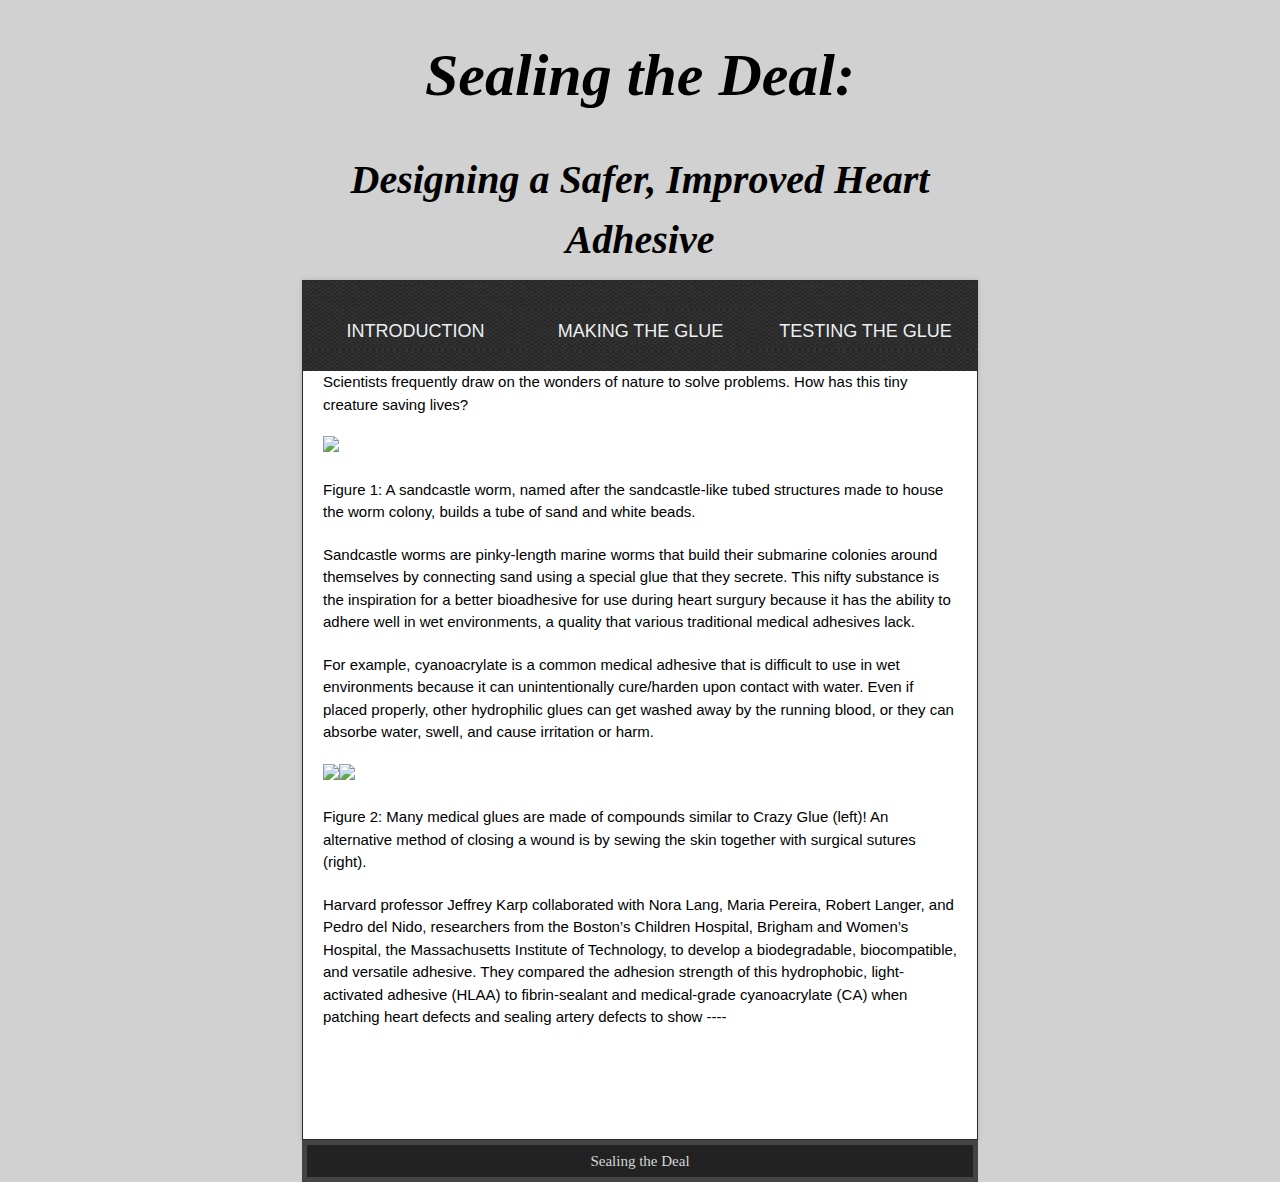
==== index.html @ 5abc3428 "Update index.html" ====
<!doctype html>
<!-- The Time Machine GitHub pages theme was designed and developed by Jon Rohan, on Feb 7, 2012. -->
<!-- Follow him for fun. http://twitter.com/jonrohan. Tail his code on http://github.com/jonrohan -->
<html>
<head>
  <meta charset="utf-8">
  <meta http-equiv="X-UA-Compatible" content="IE=edge,chrome=1">

  <link rel="stylesheet" href="stylesheets/stylesheet.css" media="screen"/>
  <link rel="stylesheet" href="stylesheets/pygment_trac.css"/>
  <script type="text/javascript" src="https://ajax.googleapis.com/ajax/libs/jquery/1.7.1/jquery.min.js"></script>
  <script type="text/javascript" src="javascripts/script.js"></script>

  <title>Sealing the Deal: Designing a Safer, Improved Heart Adhesive</title>
  <meta name="description" content="">

  <meta name="viewport" content="width=device-width,initial-scale=1">

</head>

<body>
  <div class="wrapper">
    <header>
      <h1 class="title">Sealing the Deal: </h1>
<h2 class="title">Designing a Safer, Improved Heart Adhesive </h2>
    </header>
    <div id="container">
      <p class="tagline"></p>
      <NAV>
			<UL>
			<LI><A href="index.html"><P>Introduction</P></A></LI>
			<LI><A href="makingglue.html"><P>Making the Glue</P></A></LI>
			<LI><A href="testing.html"><P>Testing the Glue</P></A></LI>
			</UL>
		</NAV>
      <div id="main" role="main">
      <!-- <div class="download-bar">
        <div class="inner">
          <a href="https://github.com/mleblanc97" class="code">View mleblanc97.github.io on GitHub</a> 
        </div>
        <span class="blc"></span><span class="trc"></span>
        </div> -->
        <article class="markdown-body">
          <p>Scientists frequently draw on the wonders of nature to solve problems. How has this tiny creature saving lives? 
          </p>
          <p><img src="images/sandcastleworm.JPG"/>
          </p>
          <p>Figure 1: A sandcastle worm, named after the sandcastle-like tubed structures made to house the worm colony, builds a tube of sand and white beads. </p>
          <p>Sandcastle worms are pinky-length marine worms that build their submarine colonies around themselves by connecting sand using a special glue that they secrete. This nifty substance is the inspiration for a better bioadhesive for use during heart surgury because it has the ability to adhere well in wet environments, a quality that various traditional medical adhesives lack.
          </p>
          <p>For example, cyanoacrylate is a common medical adhesive that is difficult to use in wet environments because it can unintentionally cure/harden upon contact with water. Even if placed properly, other hydrophilic glues can get washed away by the running blood, or they can absorbe water, swell, and cause irritation or harm. 
          </p>
          <p><img src="superglue.jpg"/><img src="images/sutures.JPG"/>
          </p>
          <p>Figure 2: Many medical glues are made of compounds similar to Crazy Glue (left)! An alternative method of closing a wound is by sewing the skin together with surgical sutures (right). </p> 
          <p>Harvard professor Jeffrey Karp collaborated with Nora Lang, Maria Pereira, Robert Langer, and Pedro del Nido, researchers from the Boston’s Children Hospital, Brigham and Women’s Hospital, the Massachusetts Institute of Technology, to develop a biodegradable, biocompatible, and versatile adhesive. They compared the adhesion strength of this hydrophobic, light-activated adhesive (HLAA) to fibrin-sealant and medical-grade cyanoacrylate (CA) when patching heart defects and sealing artery defects to show ----
          
          </p>
        </article>
      </div>
    </div>
    <footer>
     <div class="owner">

      <!-- <p><a href="https://github.com/mleblanc97" class="avatar"><img src="https://0.gravatar.com/avatar/e0547997517ace6b1f3788b98eeebf70?d=https%3A%2F%2Fidenticons.github.com%2Ff13aff1618289fd50ce2dd162e9c17f6.png&amp;r=x&amp;s=60" width="48" height="48"/></a>View <a href="https://github.com/mleblanc97">mleblanc97</a> on <a href="https://www.github.com">GitH
      ub</a></p>-->
      <p> Sealing the Deal </p>

      </div>
      <!--<div class="creds">
        <small>This page generated using <a href="http://pages.github.com/">GitHub Pages</a><br/>theme by <a href="https://twitter.com/jonrohan/">Jon Rohan</a></small>
      </div>-->
    </footer>
  </div>
  <div class="current-section">
    <a href="#top">Scroll to top</a>
    <a href="https://github.com/mleblanc97/mleblanc97.github.io/tarball/master" class="tar">tar</a><a href="https://github.com/mleblanc97/mleblanc97.github.io/zipball/master" class="zip">zip</a><a href="" class="code">source code</a>
    <p class="name"></p>
  </div>

  
</body>
</html>
---- stylesheets/stylesheet.css ----
/* http://meyerweb.com/eric/tools/css/reset/
   v2.0 | 20110126
   License: none (public domain)
*/

html, body, div, span, applet, object, iframe,
h1, h2, h3, h4, h5, h6, p, blockquote, pre,
a, abbr, acronym, address, big, cite, code,
del, dfn, em, img, ins, kbd, q, s, samp,
small, strike, strong, sub, tt, var,
b, u, i, center,
dl, dt, dd, ol, ul, li,
fieldset, form, label, legend,
table, caption, tbody, tfoot, thead, tr, th, td,
article, aside, canvas, details, embed,
figure, figcaption, footer, header, hgroup,
menu, nav, output, ruby, section, summary,
time, mark, audio, video {
  margin: 0;
  padding: 0;
  border: 0;
  font-size: 100%;
  font: inherit;
  vertical-align: baseline;
}
/* HTML5 display-role reset for older browsers */
article, aside, details, figcaption, figure,
footer, header, hgroup, menu, nav, section {
  display: block;
}
body {
  line-height: 1;
}
nav{
	position:relative;
	width:675px;
	height:40px;
	list-style-type:none;
	margin-right: 0px;
	margin: auto auto;
	/*display:block;*/
	background: #ddd url(../images/pattern.png);
	margin-top: 10px;
	
	}
 a:visited, a:link{
	display:block;
	width:225px;
	text-align:center;
	color:#ECF0F1;
	background: #ddd url(../images/pattern.png);
	text-decoration:none;
	text-transform:uppercase;
	font-size:18px;
	height:40px;
	line-height:249%;
	margin-top: 10px;
	
	}
a:hover,a:active {
	background: #ddd url(../images/pattern.png);
	}
ul {
	list-style-type:none;
	margin:0px;
	padding:0px;
	/*overflow:none;*/
	
	/*position:relative;
	display:block;
	left:auto;
	right:auto;*/
	}
 li {
	float:left;
	margin-top:-12px;
	margin-right: 0px;
	

	
		}
ol, ul {
  list-style: none;
}
blockquote, q {
  quotes: none;
}
blockquote:before, blockquote:after,
q:before, q:after {
  content: '';
  content: none;
}
table {
  border-collapse: collapse;
  border-spacing: 0;
}

/* Style */

body {
  font-size: 15px;
  font-family: Arial, Arial, Helvetica, sans-serif;
  line-height: 1.5;
  background: #D1D1D1;
}

a {
  color: #63a52a;
  text-decoration: none;
  -webkit-transition: color ease-in-out 0.3s;
}

a:hover {
  text-decoration: underline;
  color: #90D355;
}

h1.title {
  margin: 30px 20px 10px;
  font-size: 60px;
  font-weight: bold;
  font-style: italic;
  font-family:Georgia, serif;
  text-align: center;
}
h2.title {
  margin: 30px 20px 10px;
  font-size: 40px;
  font-weight: bold;
  font-style: italic;
  font-family:Georgia, serif;
  text-align: center;
}

.wrapper {
  width: 676px;
  margin: 0 auto;
}

#container {
  border: 1px solid #2a2a2a;
  background: #ddd url(../images/pattern.png);
  box-shadow: 0 0 5px #b1b1b1;
}

p.tagline {
  padding: 20px 20px 0;
  color: #fff;
  font-size: 17px;
}
article h1 {
	text-align: center;
}
#main {
  margin-top: 20px;
  padding: 0 20px 90px;
  background-color: #fff;
}

.download-bar {
  background: #222;
  border: 5px solid #444;
  padding: 10px;
  margin: 0 -35px 20px;
  position: relative;
}

.download-bar .inner {
  overflow: hidden;
}

.download-bar .watch-fork iframe {
  display: block;
  float: left;
  border-right: 1px solid #ddd;
  padding-right: 5px;
}
.download-bar .watch-fork iframe.last {
  border-right: 0 none;
  padding-right: 0;
  padding-left: 5px;
  border-left: 1px solid #fff;
}
.download-bar .watch-fork {
  overflow: hidden;
  float: right;
  background-color: #eee;
  padding: 5px;
  border-radius: 3px;
}

.download-bar .blc {
  border: 10px solid black;
  border-color: transparent transparent black;
  width: 0;
  height: 0;
  display: block;
  position: absolute;
  bottom: -15px;
  left: 0;
  -moz-transform: rotate(45deg);
  -webkit-transform: rotate(45deg);
}

.download-bar .trc {
  border: 10px solid black;
  border-color:  black transparent transparent;
  width: 0;
  height: 0;
  display: block;
  position: absolute;
  top: -15px;
  right: 0;
  -moz-transform: rotate(45deg);
  -webkit-transform: rotate(45deg);
}

.download-bar .avatar {
  border: 1px solid black;
  display: block;
  padding: 4px;
  float: left;
}

.download-bar .avatar img {
  display: block;
}

.download-bar a.code {
  background: transparent url(../images/code.png) no-repeat 0 2px;
  padding-left: 35px;
  margin-top: 8px;
  display: block;
  float: left;
  text-indent: 0;
  width: auto;
  height: auto;
  opacity: 1;
  -moz-opacity: 1;
  filter:alpha(opacity=1);
}

.current-section {
  position: fixed;
  top: 0;
  left: 50%;
  width: 693px;
  margin-left: -352px;
  background: #222;
  border: 5px solid #444;
  color: #fff;
  opacity: 0;
  visibility: hidden;
  -webkit-transition: opacity ease-in-out 0.3s;
}

.current-section p {
  padding: 5px 27px;
  font-size: 24px;
  font-weight: bold;
}

.current-section a {
  float: right;
  text-indent: -10000px;
  background: transparent url(../images/top.png) no-repeat 0 0;
  width: 20px;
  height: 20px;
  opacity: 0.8;
  margin-right: 12px;
  margin-top: 12px;
  -moz-opacity: 0.8;
  filter:alpha(opacity=8);
  -webkit-transition: opacity ease-in-out 0.3s;
}

.current-section a:hover {
  opacity: 1;
  -moz-opacity: 1;
  filter:alpha(opacity=1);
}

.current-section a.zip {
  margin-right: 8px;
}

a.zip,
a.zip span {
  background: transparent url(../images/zip.png) no-repeat 0 0;
  width: 30px;
  height: 21px;
  opacity: 0.8;
  display: inline-block;
  text-indent: -10000px;
  -moz-opacity: 0.8;
  filter:alpha(opacity=8);
  -webkit-transition: opacity ease-in-out 0.3s;
}

a.tar,
a.tar span {
  background: transparent url(../images/tar.png) no-repeat 0 0;
  width: 30px;
  height: 21px;
  opacity: 0.8;
  display: inline-block;
  text-indent: -10000px;
  -moz-opacity: 0.8;
  filter:alpha(opacity=8);
  -webkit-transition: opacity ease-in-out 0.3s;
}

a.code {
  background: transparent url(../images/code.png) no-repeat 0 2px;
  width: 30px;
  height: 21px;
  display: block;
  opacity: 0.8;
  display: inline-block;
  text-indent: -10000px;
  -moz-opacity: 0.8;
  filter:alpha(opacity=8);
  -webkit-transition: opacity ease-in-out 0.3s;
}

a.zip:hover,
a.tar:hover,
a.code:hover {
  opacity: 1;
  -moz-opacity: 1;
  filter:alpha(opacity=1);
}

a.download-button {
  border: 1px solid black;
  border-radius: 3px;
  display: inline-block;
  text-indent: 0!important;
  width: auto;
  float: right;
  background: #999; /* for non-css3 browsers */
  filter: progid:DXImageTransform.Microsoft.gradient(startColorstr='#37ADD4', endColorstr='#1B657E'); /* for IE */
  background: -webkit-gradient(linear, left top, left bottom, from(#37ADD4), to(#1B657E)); /* for webkit browsers */
  background: -moz-linear-gradient(top,  #37ADD4,  #1B657E); /* for firefox 3.6+ */
  height: auto;
  margin-left: 10px;
}

a.download-button span {
  background-position: 10px 5px;
  width: auto;
  height: auto;
  padding: 5px 10px;
  padding-left: 45px;
  display: inline-block;
  text-indent: 0!important;
  color: #fff;
}

footer {
  margin-bottom: 0px;
  padding-bottom: 0px;
  text-align: center;
}

footer .owner {
  background: #222;
  border: 5px solid #444;
  padding: 5px 15px;
  margin: /*-67*/0px /*-10*/0px /*35*/0px;
  color: #d6d6d6;
}

footer .creds small {
  float: right;
  font-size: 10px;
  text-align: right;
  margin-left: 15px;
}

footer .owner .avatar {
  background-color: #666;
  display: block;
  margin: -19px 10px 0 0;
  width: 60px;
  float: left;
}

footer .owner img {
  display: block;
  border: 1px solid #2a2a2a;
  margin: 5px;
}

footer .owner p {
  font-family:Georgia, serif;
}

footer .owner p a {
  font-size: 16px;
  font-style: italic;
}

/* Markdown */
.markdown-body h1,
.markdown-body h2,
.markdown-body h3,
.markdown-body h4,
.markdown-body h5,
.markdown-body h6,
.markdown-body p,
.markdown-body pre,
.markdown-body ul,
.markdown-body ol,
.markdown-body dl,
.markdown-body table,
.markdown-body blockquote {
  margin-bottom: 20px;
}

.markdown-body h1,
.markdown-body h2,
.markdown-body h3,
.markdown-body h4,
.markdown-body h5,
.markdown-body h6 {
  font-weight: bold;
}

.markdown-body h1 {
  font-size: 28px;
}

.markdown-body h2 {
  font-size: 24px;
  color: #557398;
}

.markdown-body h3 {
  font-size: 20px;
}

.markdown-body h4 {
  font-size: 18px;
}

.markdown-body h5 {
  font-size: 16px;
}

.markdown-body pre {
  padding: 10px 70px 10px 0;
  margin-left: -20px;
  margin-right: -20px;
  font-family: 'Monaco', 'Lucida Console', monospace;
  font-size: 13px;
  line-height: 20px;
  box-shadow: inset 0 0 5px #000;
  word-wrap: break-word;
  background-color:#3b3b3b;
  color: #d6d6d6;
}

.markdown-body pre.lines {
  font-size: 12px;
  margin:0 10px 0 -20px;
  padding: 10px;
  float:  left;
  display: block;
  text-align: right;
  box-shadow: none;
  background-color:#2a2a2a;
  color: #d6d6d6;
}

.markdown-body ul,
.markdown-body ol {
  padding-left: 30px;
}

.markdown-body ul {
  list-style-type: disc;
}

.markdown-body ol {
  list-style-type: decimal;
}

.markdown-body li,
.markdown-body li p,
.markdown-body dd,
.markdown-body dd p {
  margin-bottom: 10px;
}

.markdown-body li pre,
.markdown-body li pre.lines,
.markdown-body dd pre,
.markdown-body dd pre.lines {
  margin-left: -35px;
}

.markdown-body dt {
  font-weight: bold;
  font-style: italic;
}

.markdown-body dd {
  margin-left: 15px;
}

.markdown-body table {
  width: 673px;
  margin-left: -20px;
  margin-right: -20px;
}

.markdown-body tbody {
  border-top: 2px solid #557398;
  border-bottom: 2px solid #557398;
  background-color: #EBEFF4;
}

.markdown-body table td * {
  margin: 0;
}

.markdown-body td {
  border-right: 1px solid #557398;
  border-bottom: 1px solid #557398;
  padding: 5px;
}

.markdown-body td:first-child,
.markdown-body th:first-child {
  width: 30%;
  padding-left: 20px;
}

.markdown-body td:last-child {
  border-right: 0 none;
}

.markdown-body th {
  font-size: 18px;
  font-weight: bold;
  text-align: left;
  padding: 5px;
}

.markdown-body tt {
  background-color:#3b3b3b;
  color: #d6d6d6;
  padding: 2px 3px;
}

.markdown-body blockquote {
  font-style: italic;
  font-family:Georgia, serif;
  font-size: 17px;
  border-top: 3px solid #333;
  border-bottom: 3px solid #333;
  padding: 10px 20px;
  padding-left: 50px;
}

.markdown-body blockquote:before {
  font-style: italic;
  font-family: Georgia, serif;
  font-size: 90px;
  height: 90px;
  margin-left: -60px;
  margin-top: -25px;
  content: "‟";
  display: block;
  float: left;
}

.markdown-body img {
  max-width: 100%;
  @include box-sizing(border-box);
}

.highlight  { background: #ffffff; }
.highlight .c { color: #999988; font-style: italic } /* Comment */
.highlight .err { color: #a61717; background-color: #e3d2d2 } /* Error */
.highlight .k { font-weight: bold } /* Keyword */
.highlight .o { font-weight: bold } /* Operator */
.highlight .cm { color: #999988; font-style: italic } /* Comment.Multiline */
.highlight .cp { color: #999999; font-weight: bold } /* Comment.Preproc */
.highlight .c1 { color: #999988; font-style: italic } /* Comment.Single */
.highlight .cs { color: #999999; font-weight: bold; font-style: italic } /* Comment.Special */
.highlight .gd { color: #000000; background-color: #ffdddd } /* Generic.Deleted */
.highlight .gd .x { color: #000000; background-color: #ffaaaa } /* Generic.Deleted.Specific */
.highlight .ge { font-style: italic } /* Generic.Emph */
.highlight .gr { color: #aa0000 } /* Generic.Error */
.highlight .gh { color: #999999 } /* Generic.Heading */
.highlight .gi { color: #000000; background-color: #ddffdd } /* Generic.Inserted */
.highlight .gi .x { color: #000000; background-color: #aaffaa } /* Generic.Inserted.Specific */
.highlight .go { color: #888888 } /* Generic.Output */
.highlight .gp { color: #555555 } /* Generic.Prompt */
.highlight .gs { font-weight: bold } /* Generic.Strong */
.highlight .gu { color: #800080; font-weight: bold; } /* Generic.Subheading */
.highlight .gt { color: #aa0000 } /* Generic.Traceback */
.highlight .kc { font-weight: bold } /* Keyword.Constant */
.highlight .kd { font-weight: bold } /* Keyword.Declaration */
.highlight .kn { font-weight: bold } /* Keyword.Namespace */
.highlight .kp { font-weight: bold } /* Keyword.Pseudo */
.highlight .kr { font-weight: bold } /* Keyword.Reserved */
.highlight .kt { color: #445588; font-weight: bold } /* Keyword.Type */
.highlight .m { color: #009999 } /* Literal.Number */
.highlight .s { color: #d14 } /* Literal.String */
.highlight .na { color: #008080 } /* Name.Attribute */
.highlight .nb { color: #0086B3 } /* Name.Builtin */
.highlight .nc { color: #445588; font-weight: bold } /* Name.Class */
.highlight .no { color: #008080 } /* Name.Constant */
.highlight .ni { color: #800080 } /* Name.Entity */
.highlight .ne { color: #990000; font-weight: bold } /* Name.Exception */
.highlight .nf { color: #990000; font-weight: bold } /* Name.Function */
.highlight .nn { color: #555555 } /* Name.Namespace */
.highlight .nt { color: #000080 } /* Name.Tag */
.highlight .nv { color: #008080 } /* Name.Variable */
.highlight .ow { font-weight: bold } /* Operator.Word */
.highlight .w { color: #bbbbbb } /* Text.Whitespace */
.highlight .mf { color: #009999 } /* Literal.Number.Float */
.highlight .mh { color: #009999 } /* Literal.Number.Hex */
.highlight .mi { color: #009999 } /* Literal.Number.Integer */
.highlight .mo { color: #009999 } /* Literal.Number.Oct */
.highlight .sb { color: #d14 } /* Literal.String.Backtick */
.highlight .sc { color: #d14 } /* Literal.String.Char */
.highlight .sd { color: #d14 } /* Literal.String.Doc */
.highlight .s2 { color: #d14 } /* Literal.String.Double */
.highlight .se { color: #d14 } /* Literal.String.Escape */
.highlight .sh { color: #d14 } /* Literal.String.Heredoc */
.highlight .si { color: #d14 } /* Literal.String.Interpol */
.highlight .sx { color: #d14 } /* Literal.String.Other */
.highlight .sr { color: #009926 } /* Literal.String.Regex */
.highlight .s1 { color: #d14 } /* Literal.String.Single */
.highlight .ss { color: #990073 } /* Literal.String.Symbol */
.highlight .bp { color: #999999 } /* Name.Builtin.Pseudo */
.highlight .vc { color: #008080 } /* Name.Variable.Class */
.highlight .vg { color: #008080 } /* Name.Variable.Global */
.highlight .vi { color: #008080 } /* Name.Variable.Instance */
.highlight .il { color: #009999 } /* Literal.Number.Integer.Long */
---- stylesheets/pygment_trac.css ----
.highlight  { background: #ffffff; }
.highlight .c { color: #999988; font-style: italic } /* Comment */
.highlight .err { color: #a61717; background-color: #e3d2d2 } /* Error */
.highlight .k { font-weight: bold } /* Keyword */
.highlight .o { font-weight: bold } /* Operator */
.highlight .cm { color: #999988; font-style: italic } /* Comment.Multiline */
.highlight .cp { color: #999999; font-weight: bold } /* Comment.Preproc */
.highlight .c1 { color: #999988; font-style: italic } /* Comment.Single */
.highlight .cs { color: #999999; font-weight: bold; font-style: italic } /* Comment.Special */
.highlight .gd { color: #000000; background-color: #ffdddd } /* Generic.Deleted */
.highlight .gd .x { color: #000000; background-color: #ffaaaa } /* Generic.Deleted.Specific */
.highlight .ge { font-style: italic } /* Generic.Emph */
.highlight .gr { color: #aa0000 } /* Generic.Error */
.highlight .gh { color: #999999 } /* Generic.Heading */
.highlight .gi { color: #000000; background-color: #ddffdd } /* Generic.Inserted */
.highlight .gi .x { color: #000000; background-color: #aaffaa } /* Generic.Inserted.Specific */
.highlight .go { color: #888888 } /* Generic.Output */
.highlight .gp { color: #555555 } /* Generic.Prompt */
.highlight .gs { font-weight: bold } /* Generic.Strong */
.highlight .gu { color: #800080; font-weight: bold; } /* Generic.Subheading */
.highlight .gt { color: #aa0000 } /* Generic.Traceback */
.highlight .kc { font-weight: bold } /* Keyword.Constant */
.highlight .kd { font-weight: bold } /* Keyword.Declaration */
.highlight .kn { font-weight: bold } /* Keyword.Namespace */
.highlight .kp { font-weight: bold } /* Keyword.Pseudo */
.highlight .kr { font-weight: bold } /* Keyword.Reserved */
.highlight .kt { color: #445588; font-weight: bold } /* Keyword.Type */
.highlight .m { color: #009999 } /* Literal.Number */
.highlight .s { color: #d14 } /* Literal.String */
.highlight .na { color: #008080 } /* Name.Attribute */
.highlight .nb { color: #0086B3 } /* Name.Builtin */
.highlight .nc { color: #445588; font-weight: bold } /* Name.Class */
.highlight .no { color: #008080 } /* Name.Constant */
.highlight .ni { color: #800080 } /* Name.Entity */
.highlight .ne { color: #990000; font-weight: bold } /* Name.Exception */
.highlight .nf { color: #990000; font-weight: bold } /* Name.Function */
.highlight .nn { color: #555555 } /* Name.Namespace */
.highlight .nt { color: #000080 } /* Name.Tag */
.highlight .nv { color: #008080 } /* Name.Variable */
.highlight .ow { font-weight: bold } /* Operator.Word */
.highlight .w { color: #bbbbbb } /* Text.Whitespace */
.highlight .mf { color: #009999 } /* Literal.Number.Float */
.highlight .mh { color: #009999 } /* Literal.Number.Hex */
.highlight .mi { color: #009999 } /* Literal.Number.Integer */
.highlight .mo { color: #009999 } /* Literal.Number.Oct */
.highlight .sb { color: #d14 } /* Literal.String.Backtick */
.highlight .sc { color: #d14 } /* Literal.String.Char */
.highlight .sd { color: #d14 } /* Literal.String.Doc */
.highlight .s2 { color: #d14 } /* Literal.String.Double */
.highlight .se { color: #d14 } /* Literal.String.Escape */
.highlight .sh { color: #d14 } /* Literal.String.Heredoc */
.highlight .si { color: #d14 } /* Literal.String.Interpol */
.highlight .sx { color: #d14 } /* Literal.String.Other */
.highlight .sr { color: #009926 } /* Literal.String.Regex */
.highlight .s1 { color: #d14 } /* Literal.String.Single */
.highlight .ss { color: #990073 } /* Literal.String.Symbol */
.highlight .bp { color: #999999 } /* Name.Builtin.Pseudo */
.highlight .vc { color: #008080 } /* Name.Variable.Class */
.highlight .vg { color: #008080 } /* Name.Variable.Global */
.highlight .vi { color: #008080 } /* Name.Variable.Instance */
.highlight .il { color: #009999 } /* Literal.Number.Integer.Long */

.type-csharp .highlight .k { color: #0000FF }
.type-csharp .highlight .kt { color: #0000FF }
.type-csharp .highlight .nf { color: #000000; font-weight: normal }
.type-csharp .highlight .nc { color: #2B91AF }
.type-csharp .highlight .nn { color: #000000 }
.type-csharp .highlight .s { color: #A31515 }
.type-csharp .highlight .sc { color: #A31515 }
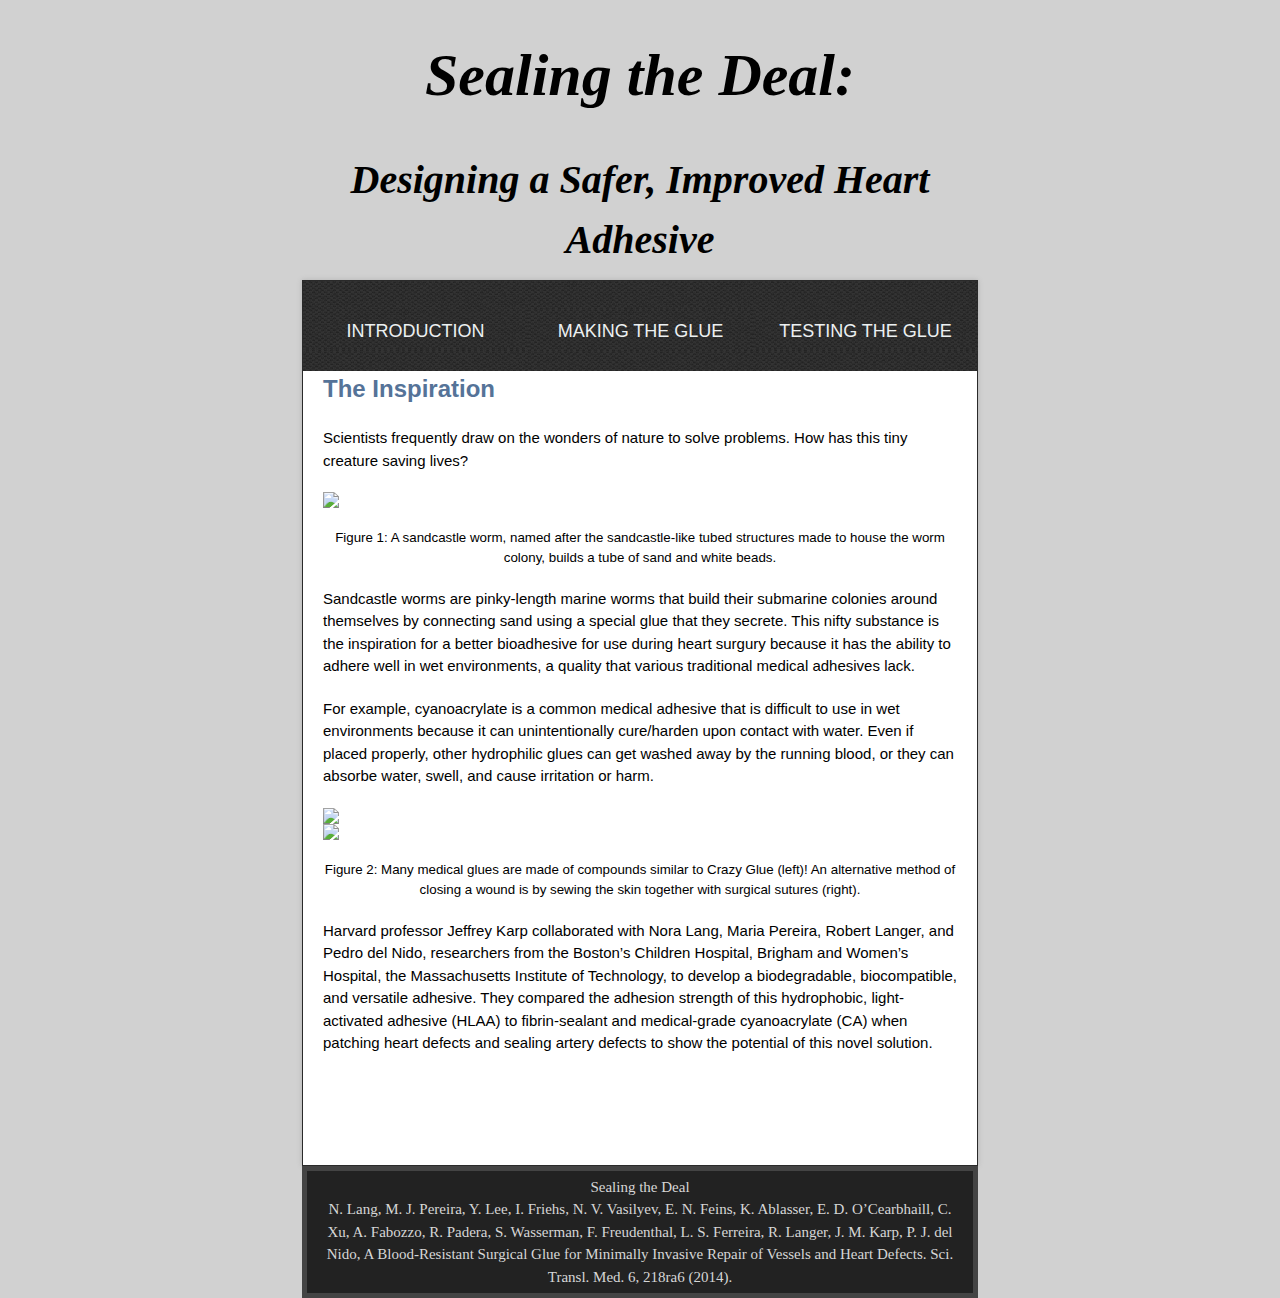
==== commit e8a198ae: "figures" ====
--- a/index.html
+++ b/index.html
@@ -41,21 +41,24 @@
         <span class="blc"></span><span class="trc"></span>
         </div> -->
         <article class="markdown-body">
+        <div id="inspiration">
+          <h2>The Inspiration</h2>
           <p>Scientists frequently draw on the wonders of nature to solve problems. How has this tiny creature saving lives? 
           </p>
-          <p><img src="images/sandcastleworm.JPG"/>
+          <p><img src="images/sandcastleworm.jpg"/>
           </p>
-          <p>Figure 1: A sandcastle worm, named after the sandcastle-like tubed structures made to house the worm colony, builds a tube of sand and white beads. </p>
+          <p class="caption">Figure 1: A sandcastle worm, named after the sandcastle-like tubed structures made to house the worm colony, builds a tube of sand and white beads. </p>
           <p>Sandcastle worms are pinky-length marine worms that build their submarine colonies around themselves by connecting sand using a special glue that they secrete. This nifty substance is the inspiration for a better bioadhesive for use during heart surgury because it has the ability to adhere well in wet environments, a quality that various traditional medical adhesives lack.
           </p>
           <p>For example, cyanoacrylate is a common medical adhesive that is difficult to use in wet environments because it can unintentionally cure/harden upon contact with water. Even if placed properly, other hydrophilic glues can get washed away by the running blood, or they can absorbe water, swell, and cause irritation or harm. 
           </p>
-          <p><img src="superglue.jpg"/><img src="images/sutures.JPG"/>
+          <p><img src="images/superglue.jpg"/><img src="images/sutures.jpg"/>
           </p>
-          <p>Figure 2: Many medical glues are made of compounds similar to Crazy Glue (left)! An alternative method of closing a wound is by sewing the skin together with surgical sutures (right). </p> 
-          <p>Harvard professor Jeffrey Karp collaborated with Nora Lang, Maria Pereira, Robert Langer, and Pedro del Nido, researchers from the Boston’s Children Hospital, Brigham and Women’s Hospital, the Massachusetts Institute of Technology, to develop a biodegradable, biocompatible, and versatile adhesive. They compared the adhesion strength of this hydrophobic, light-activated adhesive (HLAA) to fibrin-sealant and medical-grade cyanoacrylate (CA) when patching heart defects and sealing artery defects to show ----
-          
+          <p class="caption" padding="0 50px 50px">Figure 2: Many medical glues are made of compounds similar to Crazy Glue (left)! An alternative method of closing a wound is by sewing the skin together with surgical sutures (right). 
+          </p> 
+          <p>Harvard professor Jeffrey Karp collaborated with Nora Lang, Maria Pereira, Robert Langer, and Pedro del Nido, researchers from the Boston’s Children Hospital, Brigham and Women’s Hospital, the Massachusetts Institute of Technology, to develop a biodegradable, biocompatible, and versatile adhesive. They compared the adhesion strength of this hydrophobic, light-activated adhesive (HLAA) to fibrin-sealant and medical-grade cyanoacrylate (CA) when patching heart defects and sealing artery defects to show the potential of this novel solution.
           </p>
+          </div>
         </article>
       </div>
     </div>
@@ -65,6 +68,7 @@
       <!-- <p><a href="https://github.com/mleblanc97" class="avatar"><img src="https://0.gravatar.com/avatar/e0547997517ace6b1f3788b98eeebf70?d=https%3A%2F%2Fidenticons.github.com%2Ff13aff1618289fd50ce2dd162e9c17f6.png&amp;r=x&amp;s=60" width="48" height="48"/></a>View <a href="https://github.com/mleblanc97">mleblanc97</a> on <a href="https://www.github.com">GitH
       ub</a></p>-->
       <p> Sealing the Deal </p>
+	   <p> N. Lang, M. J. Pereira, Y. Lee, I. Friehs, N. V. Vasilyev, E. N. Feins, K. Ablasser, E. D. O’Cearbhaill, C. Xu, A. Fabozzo, R. Padera, S. Wasserman, F. Freudenthal, L. S. Ferreira, R. Langer, J. M. Karp, P. J. del Nido, A Blood-Resistant Surgical Glue for Minimally Invasive Repair of Vessels and Heart Defects. Sci. Transl. Med. 6, 218ra6 (2014). </p>
 
       </div>
       <!--<div class="creds">
@@ -73,9 +77,9 @@
     </footer>
   </div>
   <div class="current-section">
-    <a href="#top">Scroll to top</a>
+    <!--<a href="#top">Scroll to top</a>
     <a href="https://github.com/mleblanc97/mleblanc97.github.io/tarball/master" class="tar">tar</a><a href="https://github.com/mleblanc97/mleblanc97.github.io/zipball/master" class="zip">zip</a><a href="" class="code">source code</a>
-    <p class="name"></p>
+   --> <p class="name"></p>
   </div>
 
   
--- a/stylesheets/stylesheet.css
+++ b/stylesheets/stylesheet.css
@@ -3,10 +3,10 @@
    License: none (public domain)
 */
 
-html, body, div, span, applet, object, iframe,
+html, body, div, /*span,*/ applet, object, iframe,
 h1, h2, h3, h4, h5, h6, p, blockquote, pre,
-a, abbr, acronym, address, big, cite, code,
-del, dfn, em, img, ins, kbd, q, s, samp,
+/*a,*/ abbr, acronym, address, big, cite, code,
+del, dfn, /*em,  img,*/ ins, kbd, q, s, samp,
 small, strike, strong, sub, tt, var,
 b, u, i, center,
 dl, dt, dd, ol, ul, li,
@@ -28,8 +28,43 @@
 footer, header, hgroup, menu, nav, section {
   display: block;
 }
+p.center{
+text-align:center;
+}
+p.caption{
+font-size:10pt;
+text-align:center;
+}
+a.def{
+	text-decoration:underline;
+	position:relative;
+}
+a.def span img{
+	height:48px;
+	width:48px;
+}
+a.def span {
+	margin-left:-999em;
+	position: absolute;
+	background:white;
+	padding: 5px;
+}
+a.def span em{
+	position:relative;
+	color: #5FAB09;
+	font-size:1.5em;
+}
+a.def:hover span {
+	border-radius: 5px 5px; -moz-border-radius: 5px; -webkit-border-radius: 5px; 
+	box-shadow: 5px 5px 5px rgba(0, 0, 0, 0.5); -webkit-box-shadow: 5px 5px rgba(0, 0, 0, 0.5); -moz-box-shadow: 5px 5px rgba(0, 0, 0, 0.5);
+	position: absolute; left: 1em; top: 1.5em; z-index: 99;
+	margin-left: 0; width: 300px;
+}
 body {
   line-height: 1;
+}
+p.spacing{
+	height: 100px;
 }
 nav{
 	position:relative;
@@ -43,6 +78,11 @@
 	margin-top: 10px;
 	
 	}
+img{
+	display:block;
+	margin-left:auto;
+	margin-right:auto;
+}
  a:visited, a:link{
 	display:block;
 	width:225px;
@@ -58,7 +98,7 @@
 	
 	}
 a:hover,a:active {
-	background: #ddd url(../images/pattern.png);
+	/*background: #ddd url(../images/pattern.png);*/
 	}
 ul {
 	list-style-type:none;
@@ -104,13 +144,13 @@
   background: #D1D1D1;
 }
 
-a {
+ ul a {
   color: #63a52a;
   text-decoration: none;
   -webkit-transition: color ease-in-out 0.3s;
 }
 
-a:hover {
+ul a:hover {
   text-decoration: underline;
   color: #90D355;
 }
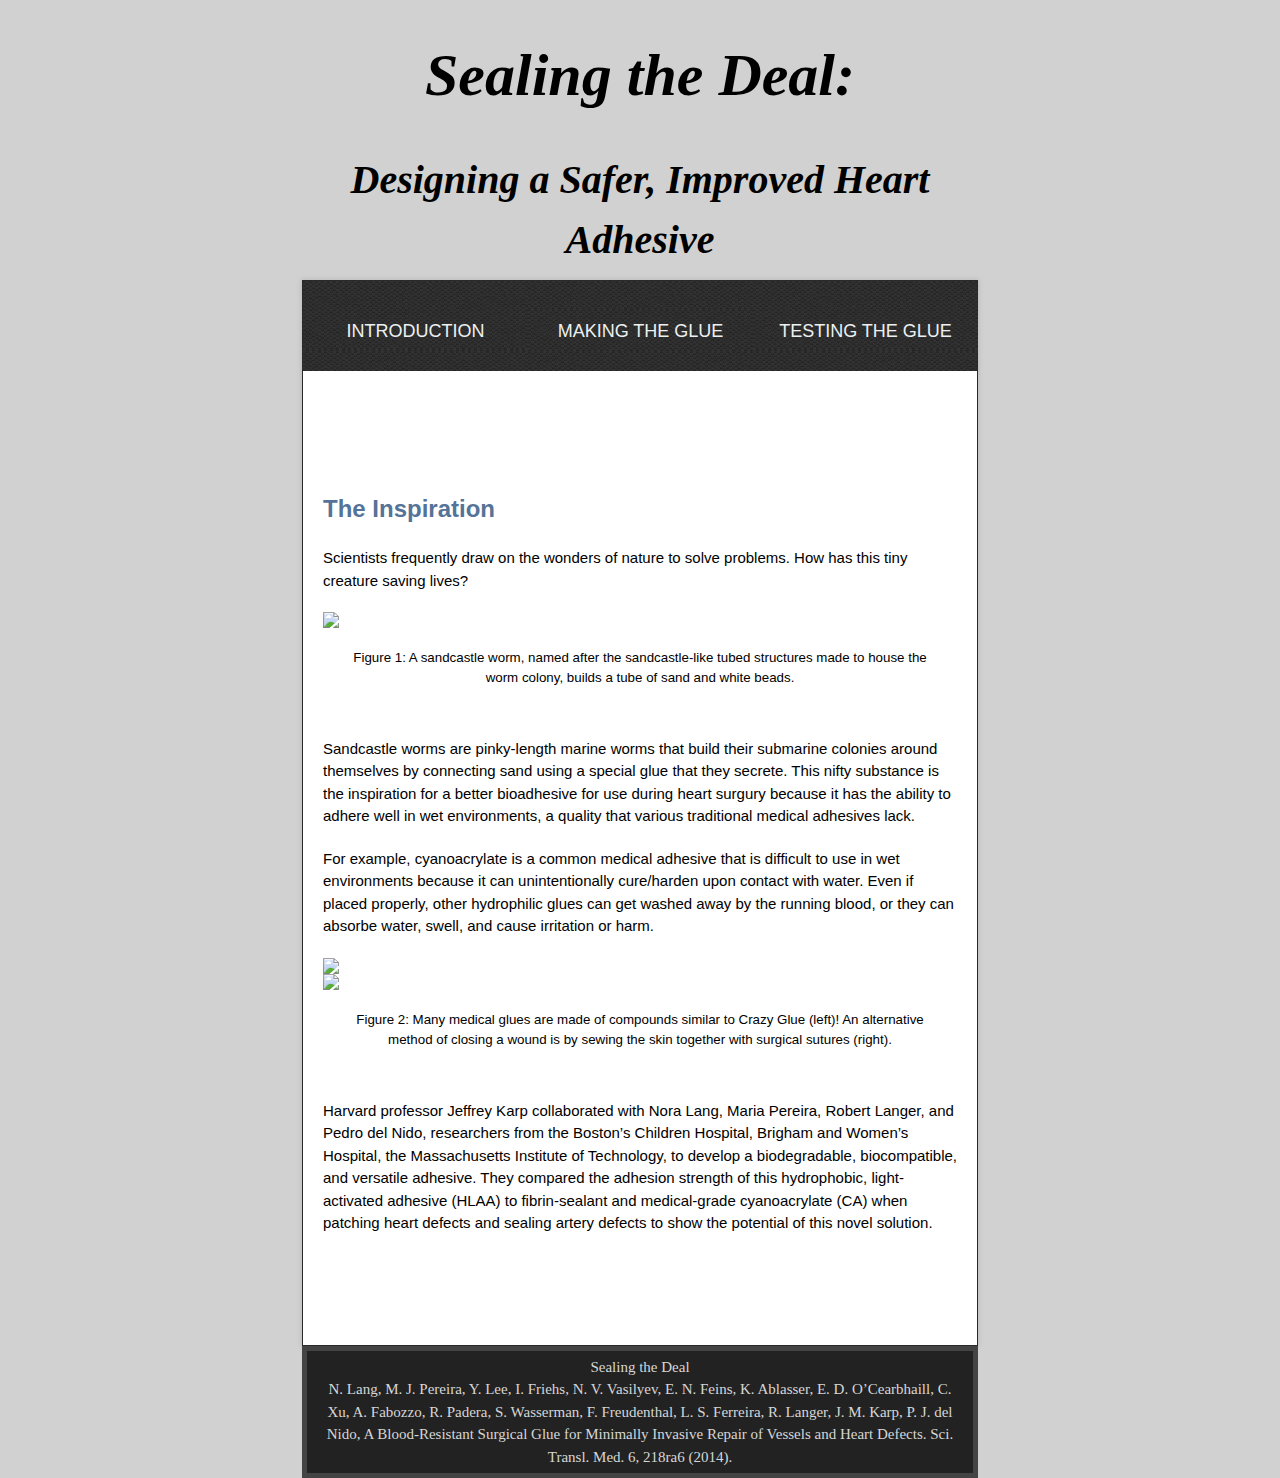
==== commit d6de1691: "add spacing to top" ====
--- a/index.html
+++ b/index.html
@@ -42,6 +42,7 @@
         </div> -->
         <article class="markdown-body">
         <div id="inspiration">
+                  <p class="spacing"></p>
           <h2>The Inspiration</h2>
           <p>Scientists frequently draw on the wonders of nature to solve problems. How has this tiny creature saving lives? 
           </p>
@@ -54,7 +55,7 @@
           </p>
           <p><img src="images/superglue.jpg"/><img src="images/sutures.jpg"/>
           </p>
-          <p class="caption" padding="0 50px 50px">Figure 2: Many medical glues are made of compounds similar to Crazy Glue (left)! An alternative method of closing a wound is by sewing the skin together with surgical sutures (right). 
+          <p class="caption">Figure 2: Many medical glues are made of compounds similar to Crazy Glue (left)! An alternative method of closing a wound is by sewing the skin together with surgical sutures (right). 
           </p> 
           <p>Harvard professor Jeffrey Karp collaborated with Nora Lang, Maria Pereira, Robert Langer, and Pedro del Nido, researchers from the Boston’s Children Hospital, Brigham and Women’s Hospital, the Massachusetts Institute of Technology, to develop a biodegradable, biocompatible, and versatile adhesive. They compared the adhesion strength of this hydrophobic, light-activated adhesive (HLAA) to fibrin-sealant and medical-grade cyanoacrylate (CA) when patching heart defects and sealing artery defects to show the potential of this novel solution.
           </p>
--- a/stylesheets/stylesheet.css
+++ b/stylesheets/stylesheet.css
@@ -32,8 +32,9 @@
 text-align:center;
 }
 p.caption{
-font-size:10pt;
-text-align:center;
+	font-size:10pt;
+	text-align:center;
+	padding: 0 30px 30px ;
 }
 a.def{
 	text-decoration:underline;
@@ -82,6 +83,10 @@
 	display:block;
 	margin-left:auto;
 	margin-right:auto;
+}
+img.left{width: 35%;
+}
+img.right{width: 65%;
 }
  a:visited, a:link{
 	display:block;
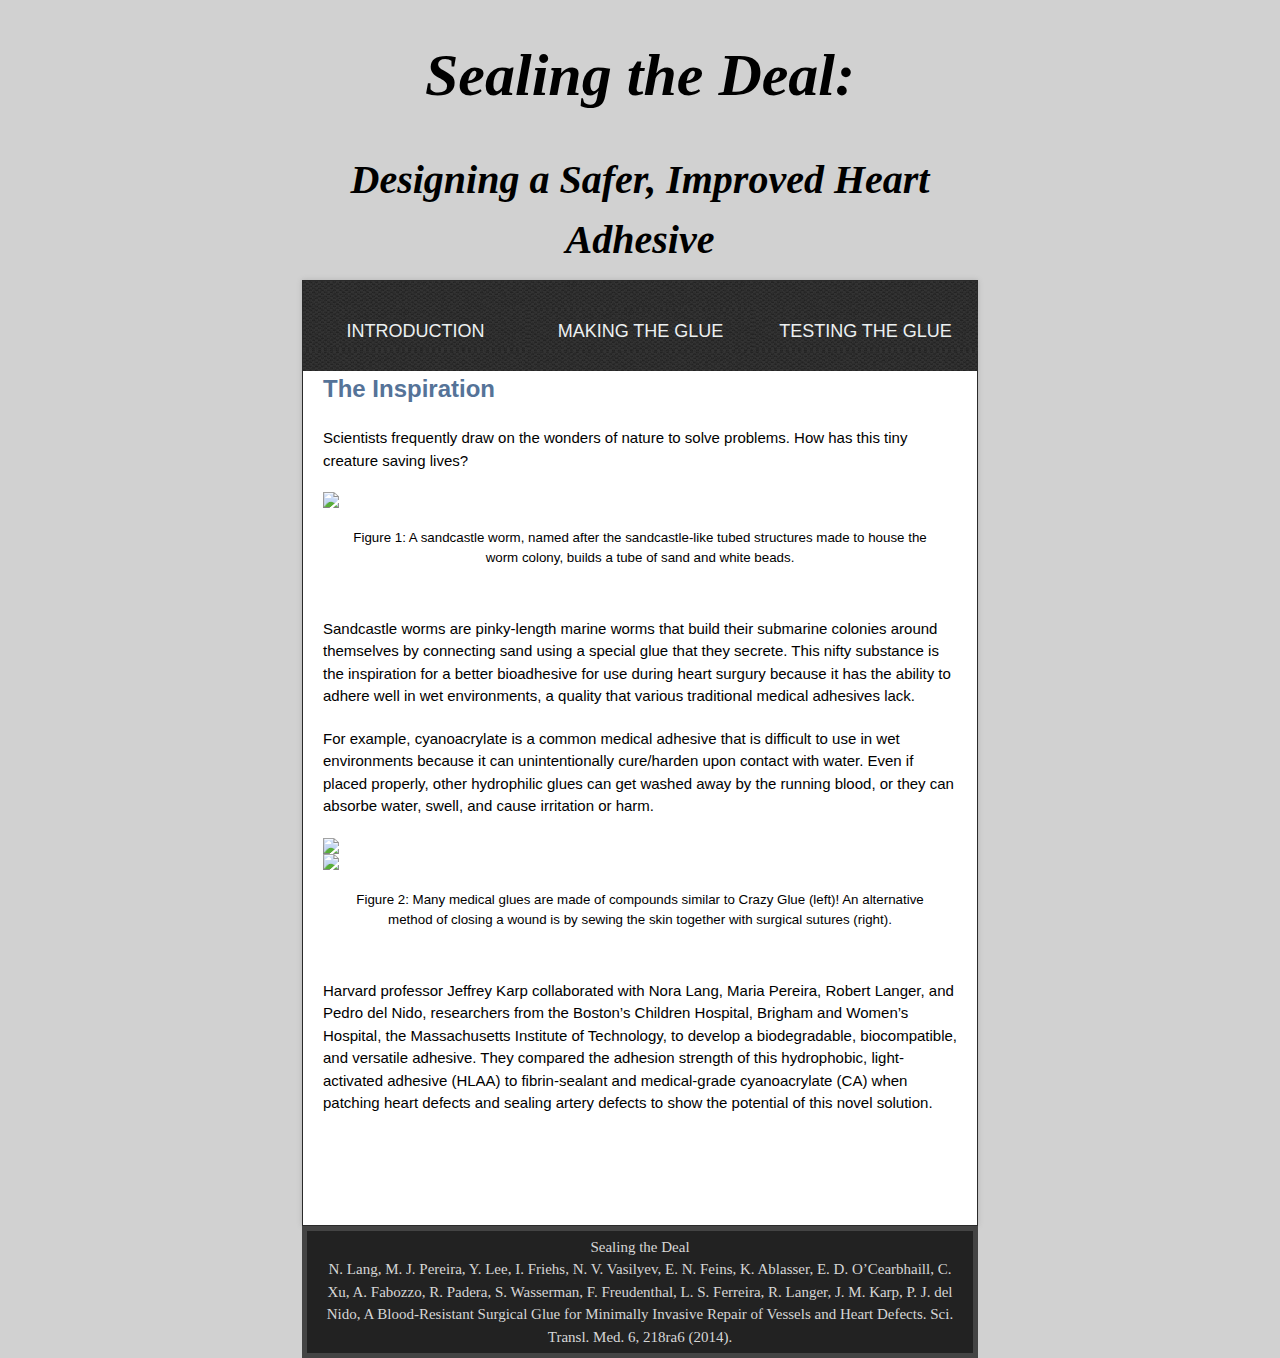
==== commit 3c37ffce: "Update index.html" ====
--- a/index.html
+++ b/index.html
@@ -41,8 +41,8 @@
         <span class="blc"></span><span class="trc"></span>
         </div> -->
         <article class="markdown-body">
+        <h1> </h1>
         <div id="inspiration">
-                  <p class="spacing"></p>
           <h2>The Inspiration</h2>
           <p>Scientists frequently draw on the wonders of nature to solve problems. How has this tiny creature saving lives? 
           </p>
--- a/stylesheets/stylesheet.css
+++ b/stylesheets/stylesheet.css
@@ -28,9 +28,21 @@
 footer, header, hgroup, menu, nav, section {
   display: block;
 }
+ol  li{
+style:none;
+display:block;
+float:center;
+}
 p.center{
 text-align:center;
 }
+img.left{
+float:left;
+}
+img.right{
+float:center;
+}
+
 p.caption{
 	font-size:10pt;
 	text-align:center;
@@ -84,9 +96,9 @@
 	margin-left:auto;
 	margin-right:auto;
 }
-img.left{width: 35%;
-}
-img.right{width: 65%;
+img.left{width: 20%;
+}
+img.right{width: 45%;
 }
  a:visited, a:link{
 	display:block;
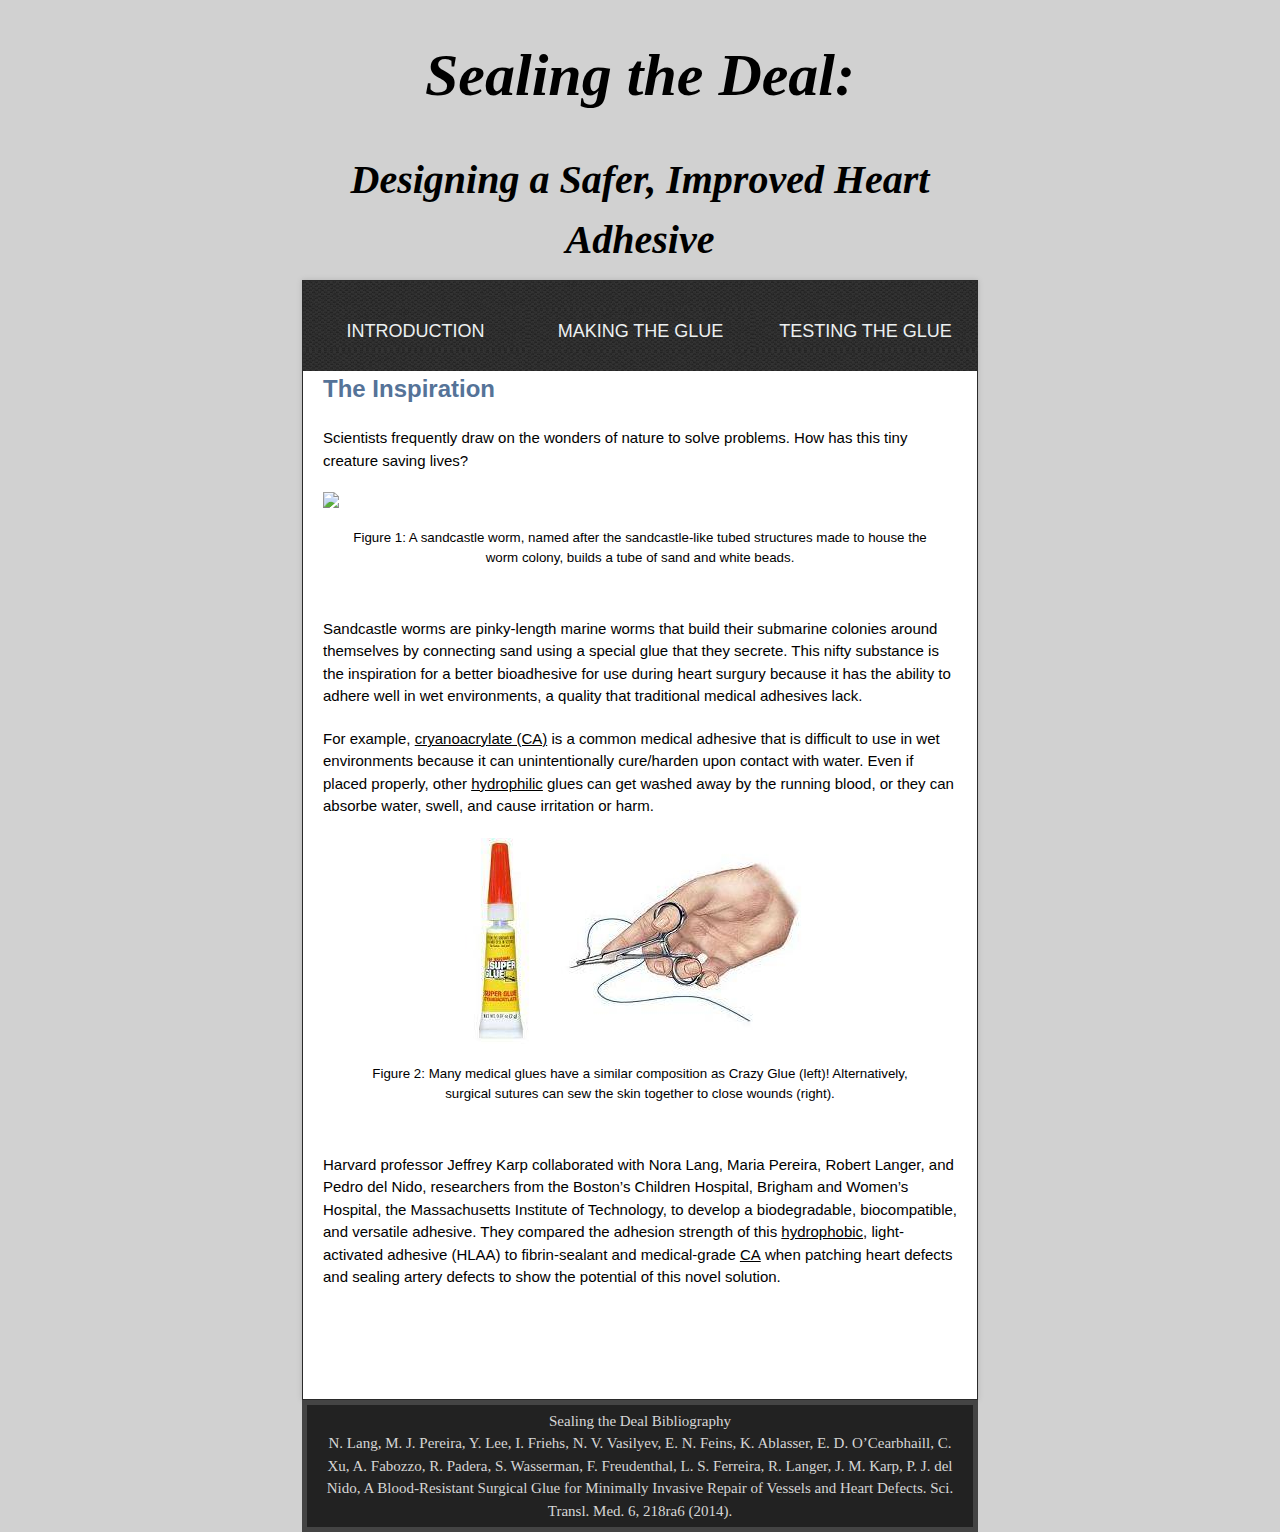
==== commit fba07939: "Update index.html" ====
--- a/index.html
+++ b/index.html
@@ -49,15 +49,20 @@
           <p><img src="images/sandcastleworm.jpg"/>
           </p>
           <p class="caption">Figure 1: A sandcastle worm, named after the sandcastle-like tubed structures made to house the worm colony, builds a tube of sand and white beads. </p>
-          <p>Sandcastle worms are pinky-length marine worms that build their submarine colonies around themselves by connecting sand using a special glue that they secrete. This nifty substance is the inspiration for a better bioadhesive for use during heart surgury because it has the ability to adhere well in wet environments, a quality that various traditional medical adhesives lack.
+          <p>Sandcastle worms are pinky-length marine worms that build their submarine colonies around themselves by connecting sand using a special glue that they secrete. This nifty substance is the inspiration for a better bioadhesive for use during heart surgury because it has the ability to adhere well in wet environments, a quality that traditional medical adhesives lack.
           </p>
-          <p>For example, cyanoacrylate is a common medical adhesive that is difficult to use in wet environments because it can unintentionally cure/harden upon contact with water. Even if placed properly, other hydrophilic glues can get washed away by the running blood, or they can absorbe water, swell, and cause irritation or harm. 
+          <p>For example, <a class="def">cryanoacrylate (CA)<span> <em> Definition </em> Cyanoacrylate, a generic name for a family of adhesives </span></a> is a common medical adhesive that is difficult to use in wet environments because it can unintentionally cure/harden upon contact with water. Even if placed properly, other <a class="def">hydrophilic<span> <em> Definition </em> water-attracting </span></a> glues can get washed away by the running blood, or they can absorbe water, swell, and cause irritation or harm. 
           </p>
-          <p><img src="images/superglue.jpg"/><img src="images/sutures.jpg"/>
-          </p>
-          <p class="caption">Figure 2: Many medical glues are made of compounds similar to Crazy Glue (left)! An alternative method of closing a wound is by sewing the skin together with surgical sutures (right). 
+          <table>
+         <!-- <tr>
+            <td><img src="images/superglue.jpg"/></td>
+            <td><img src="images/sutures.jpg"/></td>
+          </tr> -->
+          <img src="images/superglueandsutures.jpg" />
+          </table>
+          <p class="caption">Figure 2: Many medical glues have a similar composition as Crazy Glue (left)! Alternatively, surgical sutures can sew the skin together to close wounds (right). 
           </p> 
-          <p>Harvard professor Jeffrey Karp collaborated with Nora Lang, Maria Pereira, Robert Langer, and Pedro del Nido, researchers from the Boston’s Children Hospital, Brigham and Women’s Hospital, the Massachusetts Institute of Technology, to develop a biodegradable, biocompatible, and versatile adhesive. They compared the adhesion strength of this hydrophobic, light-activated adhesive (HLAA) to fibrin-sealant and medical-grade cyanoacrylate (CA) when patching heart defects and sealing artery defects to show the potential of this novel solution.
+          <p>Harvard professor Jeffrey Karp collaborated with Nora Lang, Maria Pereira, Robert Langer, and Pedro del Nido, researchers from the Boston’s Children Hospital, Brigham and Women’s Hospital, the Massachusetts Institute of Technology, to develop a biodegradable, biocompatible, and versatile adhesive. They compared the adhesion strength of this <a class="def">hydrophobic<span> <em> Definition </em> not water-attracting </span></a>, light-activated adhesive (HLAA) to fibrin-sealant and medical-grade <a class="def">CA<span> <em> Definition </em> Cyanoacrylate, a generic name for a family of adhesives </span></a> when patching heart defects and sealing artery defects to show the potential of this novel solution.
           </p>
           </div>
         </article>
@@ -68,7 +73,7 @@
 
       <!-- <p><a href="https://github.com/mleblanc97" class="avatar"><img src="https://0.gravatar.com/avatar/e0547997517ace6b1f3788b98eeebf70?d=https%3A%2F%2Fidenticons.github.com%2Ff13aff1618289fd50ce2dd162e9c17f6.png&amp;r=x&amp;s=60" width="48" height="48"/></a>View <a href="https://github.com/mleblanc97">mleblanc97</a> on <a href="https://www.github.com">GitH
       ub</a></p>-->
-      <p> Sealing the Deal </p>
+      <p> Sealing the Deal Bibliography</p>
 	   <p> N. Lang, M. J. Pereira, Y. Lee, I. Friehs, N. V. Vasilyev, E. N. Feins, K. Ablasser, E. D. O’Cearbhaill, C. Xu, A. Fabozzo, R. Padera, S. Wasserman, F. Freudenthal, L. S. Ferreira, R. Langer, J. M. Karp, P. J. del Nido, A Blood-Resistant Surgical Glue for Minimally Invasive Repair of Vessels and Heart Defects. Sci. Transl. Med. 6, 218ra6 (2014). </p>
 
       </div>
--- a/stylesheets/stylesheet.css
+++ b/stylesheets/stylesheet.css
@@ -28,10 +28,16 @@
 footer, header, hgroup, menu, nav, section {
   display: block;
 }
+table{
+	border:none;
+
+};
+}
 ol  li{
-style:none;
-display:block;
-float:center;
+/*style:none;*/
+/*height:25px;*/
+/*float:center;*/
+clear: both;
 }
 p.center{
 text-align:center;
